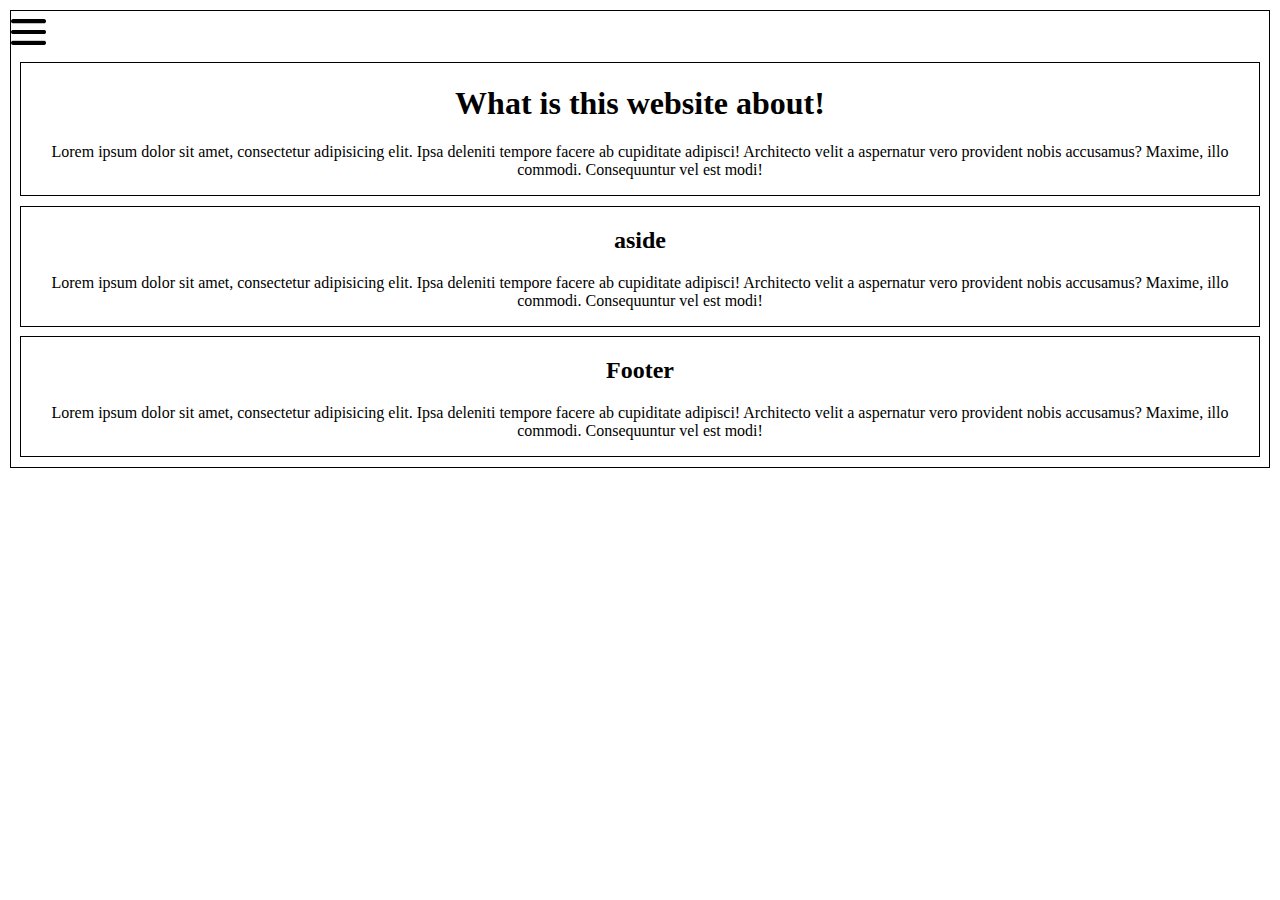
==== OldSchoolGamesPro/about.html @ 4fc91b47 "burger" ====
<!DOCTYPE html>
<html lang="en">

<head>
    <meta charset="UTF-8">
    <link rel="stylesheet" type="text/css" media="screen" href="mainStyle.css" />

    <title>About</title>
</head>

<body>

    <nav>
        <li><a href="index.html">Main</a></li>
        <li><a href="about.html">About</a></li>
        <li><a href="control.html">Controls</a></li>
        <li><a href="trivia.html">Trivia</a></li>

    </nav>
    <main>
        <h1>What is this website about!</h1>


        <p>Lorem ipsum dolor sit amet, consectetur adipisicing elit. Ipsa deleniti tempore facere ab cupiditate adipisci!
            Architecto velit a aspernatur vero provident nobis accusamus? Maxime, illo commodi. Consequuntur vel est modi!</p>

    </main>
    <aside>
        <h2>aside</h2>
        <p>Lorem ipsum dolor sit amet, consectetur adipisicing elit. Ipsa deleniti tempore facere ab cupiditate adipisci!
            Architecto velit a aspernatur vero provident nobis accusamus? Maxime, illo commodi. Consequuntur vel est modi!</p>

    </aside>
    <footer>
        <h2>Footer</h2>
        <p>Lorem ipsum dolor sit amet, consectetur adipisicing elit. Ipsa deleniti tempore facere ab cupiditate adipisci!
            Architecto velit a aspernatur vero provident nobis accusamus? Maxime, illo commodi. Consequuntur vel est modi!</p>

    </footer>


</body>

</html>
---- OldSchoolGamesPro/mainStyle.css ----
*{
    text-align: center;
}


nav {
    display: flex;
    justify-content: center;
    padding-top:0.5em;
    padding-bottom:0.5em; 
    /* margin-left: auto;
    margin-right: auto; */
    width: 35px;

    /* to have it display on the right */
    /* margin-left: auto; */
    transition: width 0s;
    content:url("burger.png");
}
nav:hover {
    width:100%;
    transition: width 1.5s;

}
nav:hover{
    content:none;


}
nav li{
    list-style: none;
    padding:0  2em 0 2em;
}

nav a{
    text-decoration: none;
}


aside,footer,main,body{
    margin:0.6em;
    border:1px solid black;

}
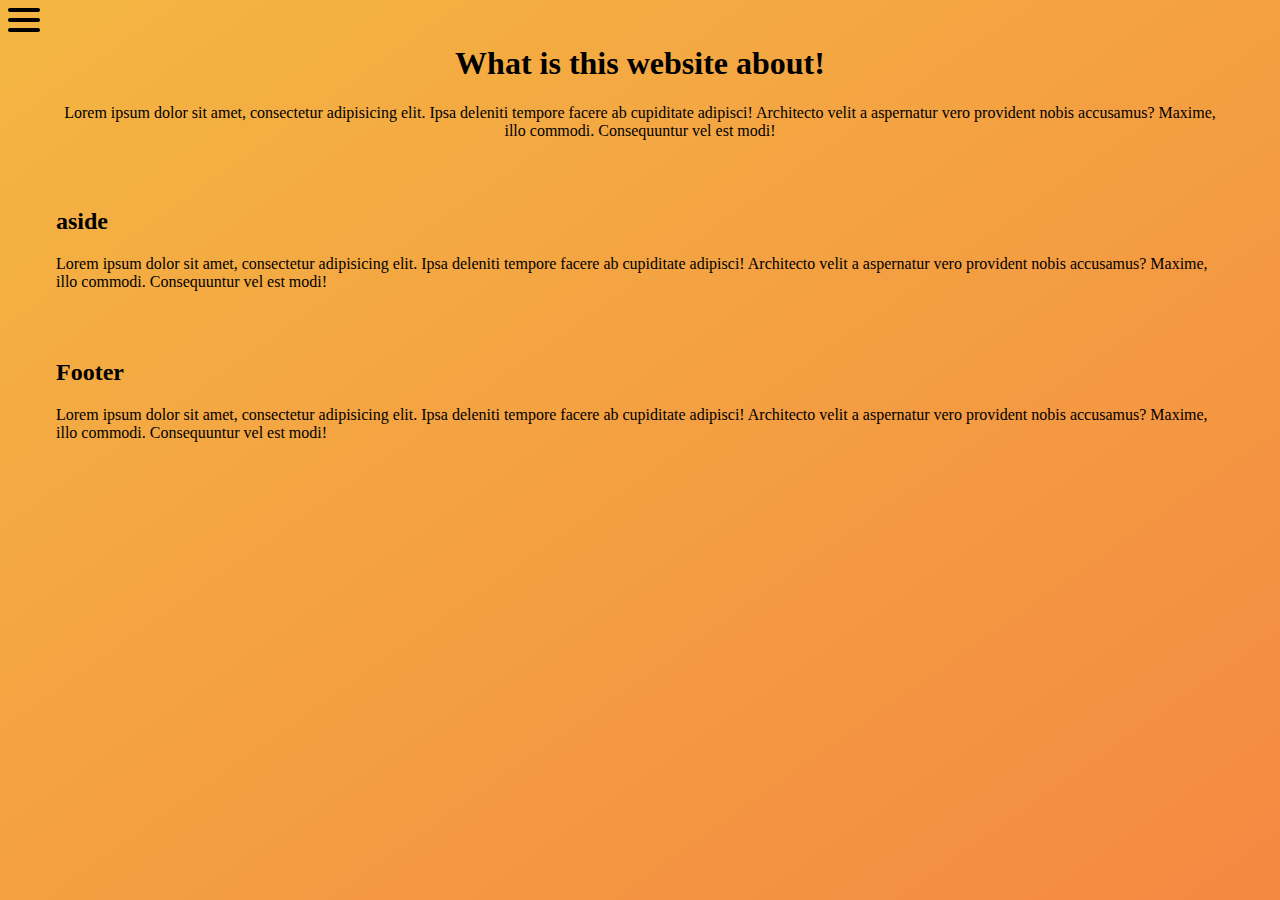
==== commit 50f8f144: "Merge remote-tracking branch 'origin/master'" ====
--- a/OldSchoolGamesPro/about.html
+++ b/OldSchoolGamesPro/about.html
@@ -10,35 +10,65 @@
 
 <body>
 
+    <a id="burger" onclick="show()"></a>
+
     <nav>
-        <li><a href="index.html">Main</a></li>
-        <li><a href="about.html">About</a></li>
-        <li><a href="control.html">Controls</a></li>
-        <li><a href="trivia.html">Trivia</a></li>
+        <ul>
+            <li><a href="index.html">Main</a></li>
+            <li><a href="about.html">About</a></li>
+            <li><a href="control.html">Controls</a></li>
+            <li><a href="trivia.html">Trivia</a></li>
+        </ul>
+    </nav>
 
-    </nav>
     <main>
         <h1>What is this website about!</h1>
 
 
-        <p>Lorem ipsum dolor sit amet, consectetur adipisicing elit. Ipsa deleniti tempore facere ab cupiditate adipisci!
-            Architecto velit a aspernatur vero provident nobis accusamus? Maxime, illo commodi. Consequuntur vel est modi!</p>
+        <p>Lorem ipsum dolor sit amet, consectetur adipisicing elit. Ipsa deleniti tempore facere ab cupiditate
+            adipisci!
+            Architecto velit a aspernatur vero provident nobis accusamus? Maxime, illo commodi. Consequuntur vel est
+            modi!</p>
 
     </main>
     <aside>
         <h2>aside</h2>
-        <p>Lorem ipsum dolor sit amet, consectetur adipisicing elit. Ipsa deleniti tempore facere ab cupiditate adipisci!
-            Architecto velit a aspernatur vero provident nobis accusamus? Maxime, illo commodi. Consequuntur vel est modi!</p>
+        <p>Lorem ipsum dolor sit amet, consectetur adipisicing elit. Ipsa deleniti tempore facere ab cupiditate
+            adipisci!
+            Architecto velit a aspernatur vero provident nobis accusamus? Maxime, illo commodi. Consequuntur vel est
+            modi!</p>
 
     </aside>
     <footer>
         <h2>Footer</h2>
-        <p>Lorem ipsum dolor sit amet, consectetur adipisicing elit. Ipsa deleniti tempore facere ab cupiditate adipisci!
-            Architecto velit a aspernatur vero provident nobis accusamus? Maxime, illo commodi. Consequuntur vel est modi!</p>
+        <p>Lorem ipsum dolor sit amet, consectetur adipisicing elit. Ipsa deleniti tempore facere ab cupiditate
+            adipisci!
+            Architecto velit a aspernatur vero provident nobis accusamus? Maxime, illo commodi. Consequuntur vel est
+            modi!</p>
 
     </footer>
 
 
 </body>
+<script>
+
+    function show() {
+
+        var nav = document.querySelector("nav")
+        if (nav.style.height == "150px") {
+            nav.style.height = "0"
+            nav.style.padding = "0"
+
+
+
+        }
+        else {
+            nav.style.height = "150px"
+            nav.style.padding = "0.5em"
+        }
+
+    }
+
+</script>
 
 </html>--- a/OldSchoolGamesPro/mainStyle.css
+++ b/OldSchoolGamesPro/mainStyle.css
@@ -1,44 +1,193 @@
-*{
-    text-align: center;
+/* *{
+    text-align: center; 
 }
 
 
 nav {
     display: flex;
     justify-content: center;
-    padding-top:0.5em;
-    padding-bottom:0.5em; 
-    /* margin-left: auto;
-    margin-right: auto; */
-    width: 35px;
+    padding: 0.5em 0 0.5em 0.5em;
+    width: 2em;
+    padding: 1.5em;
 
-    /* to have it display on the right */
-    /* margin-left: auto; */
     transition: width 0s;
     content:url("burger.png");
-}
-nav:hover {
-    width:100%;
-    transition: width 1.5s;
 
 }
-nav:hover{
+
+nav:hover {
+    transition: width 1.5s;
+    width:100%;
     content:none;
+}
 
 
-}
 nav li{
     list-style: none;
     padding:0  2em 0 2em;
+    margin-left: auto;
+    margin-right: auto;
 }
 
 nav a{
+    border-radius: 1em;
+    padding: 1em;
+    font-size: 1.2em;
+    color: darkred;
     text-decoration: none;
 }
 
+nav a:hover{
+    background-color: lightseagreen;
+    
+}
+nav a:active{
+    background-color: aqua;
+}
 
 aside,footer,main,body{
     margin:0.6em;
     border:1px solid black;
 
+} */
+
+
+
+#burger {
+    position: fixed;
+    z-index: 999;
+    width:2em;
+    content:url("burger.png");
+}
+
+
+
+/* 
+nav {
+    overflow:hidden;
+    position: absolute;
+    height: 0px;
+    transition: 1s;
+    background-color: lightcoral;
+    border-radius: 1em;
+}
+
+nav li{
+    /* display: inline; */ 
+    /*
+
+    list-style: none;
+    padding:0.5em  0 0.5em 0;
+
+}
+
+nav a{
+    border-radius: 1em;
+    padding: 0.4em 1em 0.4em 1em;
+    font-size: 1.2em;
+    color: darkred;
+    text-decoration: none;
+}
+
+nav a:hover{
+    background-color: lightseagreen;
+    
+}
+nav a:active{
+    background-color: aqua;
+} */
+
+
+
+nav {
+    transition: 1s;
+    height: 100%;
+    width: 0;
+    position: fixed;
+    z-index: 1;
+    top: 0;
+    left: 0;
+    background-color:#c11333;
+    overflow-x: hidden;
+    padding-top: 20px;
+}
+
+nav ul{
+    padding: 0;
+    margin: 0;
+    padding-top:5em;
+    left: 0;
+}
+nav li{
+    /* display: inline; */ 
+    
+
+    list-style: none;
+    padding:0.5em  0 0.5em 0;
+
+}
+
+nav a{
+    border-radius: 1em;
+    padding: 0.4em 1em 0.4em 1em;
+    font-size: 1.2em;
+    color:#b0e7f2;
+    text-decoration: none;
+}
+
+nav a:hover{
+    background-color: #e29126;
+    
+}
+nav a:active{
+    background-color: aqua;
+} 
+
+
+
+
+/* 
+background gradient was repeating
+ when page ended, min height and pos relative fix it */
+html{
+    min-height: 100%;
+    background-image: linear-gradient(to bottom right,#f4b642 , #f48942);
+
+    position:relative;
+  }
+  body {
+    height: 100%;
+  }
+
+
+
+
+main,aside,footer{
+    margin-left:2em;
+    margin-right:2em;
+    padding:1em;
+}
+
+
+
+main {
+    text-align: center;
+}
+div {
+    display: flex;
+    flex-direction: row;
+    flex-wrap: wrap;
+    justify-content: space-evenly;
+}
+figure img {
+width:5em;
+}
+figure{
+    text-align: center;
+}
+
+div a{
+    margin:0.2em;
+    border:0.1px dashed white;
+
 }